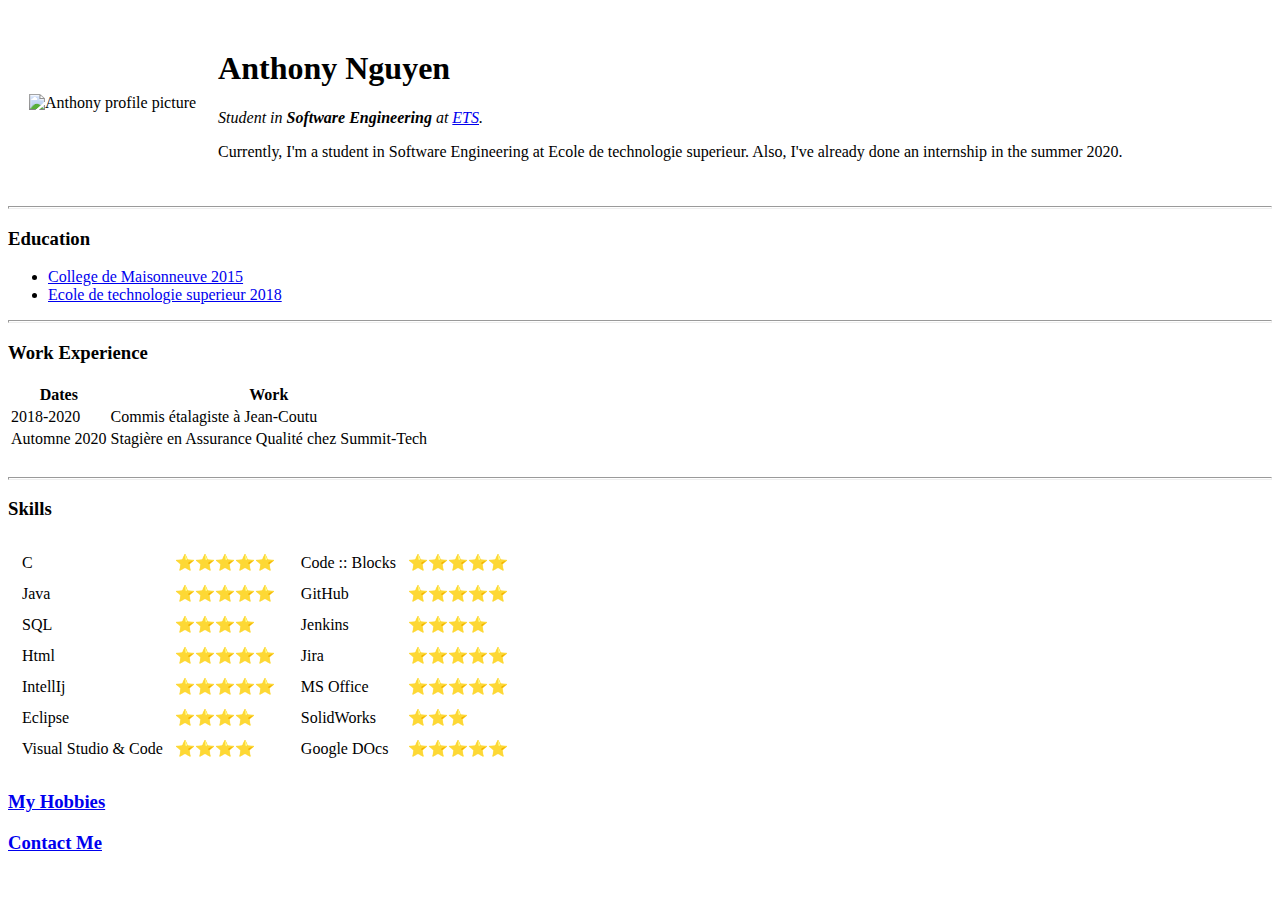
==== index.html @ f61118fb "Add initial cv website files" ====
<!DOCTYPE html>
<html lang="en" dir="ltr">

<head>
  <meta charset="utf-8">
  <title>Anthony's Personal Site</title>
</head>

<body>
  <table cellspacing="20">
    <tr>
      <td><img src="C:\Users\anthony\Documents\Web Development\HTML - Personal Site\circle-cropped_Anthony.png" alt="Anthony profile picture"></td>
      <td>
        <h1>Anthony Nguyen</h1>
        <p><em>Student in <strong>Software Engineering</strong> at <a href="https://www.etsmtl.ca/">ETS</a>.</em></p>
        <p>Currently, I'm a student in Software Engineering at Ecole de technologie
          superieur. Also, I've already done an internship in the summer 2020.</p>
      </td>
    </tr>
  </table>
  <hr size="3" no shade>
  <h3>Education</h3>
  <ul>
    <li><a href="https://www.cmaisonneuve.qc.ca/">College de Maisonneuve 2015</li></a>
    <li><a href="https://www.etsmtl.ca/">Ecole de technologie superieur 2018</li></a>
  </ul>
  <hr size="3">
  <h3>Work Experience</h3>
  <table>
    <thead>
      <tr>
        <th>Dates</th>
        <th>Work</th>
      </tr>
    </thead>
    <tbody>

    </tbody>
    <tfoot>

    </tfoot>
    <tr>
      <td>2018-2020</td>
      <td>Commis étalagiste à Jean-Coutu</td>
    </tr>
    <tr>
      <td>Automne 2020</td>
      <td>Stagière en Assurance Qualité chez Summit-Tech</td>
    </tr>
  </table>
  <br>
  <hr size="3">
  <h3>Skills</h3>
  <table>
    <td>
      <table cellspacing="10">
        <tr>
          <td>C</td>
          <td>⭐⭐⭐⭐⭐</td>
        </tr>
        </tr>
        <tr>
          <td>Java</td>
          <td>⭐⭐⭐⭐⭐</td>
        </tr>
        <tr>
          <td>SQL</td>
          <td>⭐⭐⭐⭐</td>
        </tr>
        <tr>
          <td>Html</td>
          <td>⭐⭐⭐⭐⭐</td>
        </tr>
        <tr>
          <td>IntellIj</td>
          <td>⭐⭐⭐⭐⭐</td>
        </tr>
        <tr>
          <td>Eclipse</td>
          <td>⭐⭐⭐⭐</td>
        </tr>
        <tr>
          <td>Visual Studio & Code</td>
          <td>⭐⭐⭐⭐</td>
        </tr>
      </table>
    </td>

    <td>
      <table cellspacing="10">
        <tr>
          <td>Code :: Blocks</td>
          <td>⭐⭐⭐⭐⭐</td>
        </tr>
        </tr>
        <tr>
          <td>GitHub</td>
          <td>⭐⭐⭐⭐⭐</td>
        </tr>
        <tr>
          <td>Jenkins</td>
          <td>⭐⭐⭐⭐</td>
        </tr>
        <tr>
          <td>Jira</td>
          <td>⭐⭐⭐⭐⭐</td>
        </tr>
        <tr>
          <td>MS Office</td>
          <td>⭐⭐⭐⭐⭐</td>
        </tr>
        <tr>
          <td>SolidWorks</td>
          <td>⭐⭐⭐</td>
        </tr>
        <tr>
          <td>Google DOcs</td>
          <td>⭐⭐⭐⭐⭐</td>
        </tr>
      </table>
    </td>
  </table>


  <h3><a href="hobbies.html">My Hobbies</a></h3>
  <h3><a href="ContactMe.html">Contact Me</a></h3>
</body>

</html>
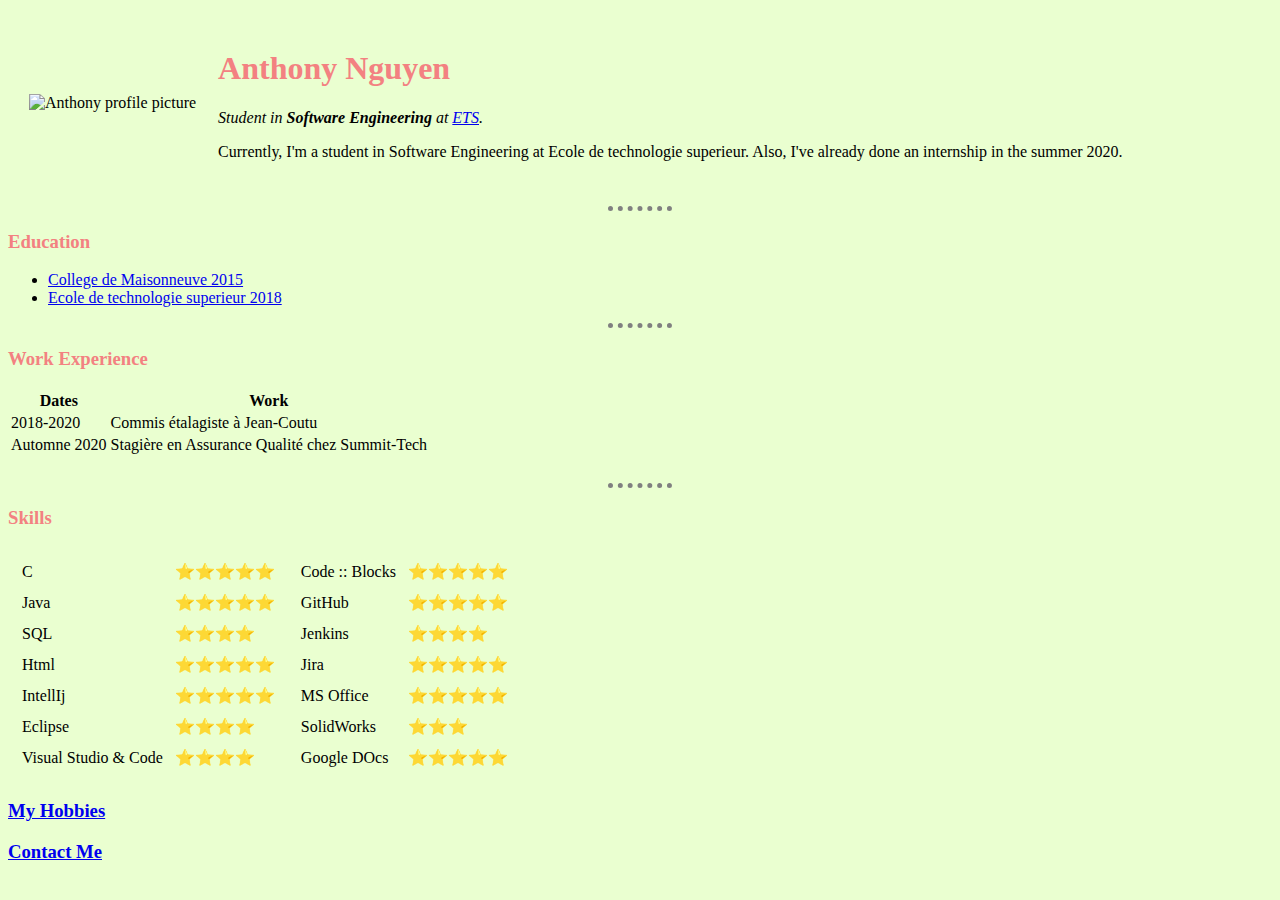
==== commit 40890d29: "added back" ====
--- a/index.html
+++ b/index.html
@@ -1,129 +1,129 @@
-<!DOCTYPE html>
-<html lang="en" dir="ltr">
-
-<head>
-  <meta charset="utf-8">
-  <title>Anthony's Personal Site</title>
-</head>
-
-<body>
-  <table cellspacing="20">
-    <tr>
-      <td><img src="C:\Users\anthony\Documents\Web Development\HTML - Personal Site\circle-cropped_Anthony.png" alt="Anthony profile picture"></td>
-      <td>
-        <h1>Anthony Nguyen</h1>
-        <p><em>Student in <strong>Software Engineering</strong> at <a href="https://www.etsmtl.ca/">ETS</a>.</em></p>
-        <p>Currently, I'm a student in Software Engineering at Ecole de technologie
-          superieur. Also, I've already done an internship in the summer 2020.</p>
-      </td>
-    </tr>
-  </table>
-  <hr size="3" no shade>
-  <h3>Education</h3>
-  <ul>
-    <li><a href="https://www.cmaisonneuve.qc.ca/">College de Maisonneuve 2015</li></a>
-    <li><a href="https://www.etsmtl.ca/">Ecole de technologie superieur 2018</li></a>
-  </ul>
-  <hr size="3">
-  <h3>Work Experience</h3>
-  <table>
-    <thead>
-      <tr>
-        <th>Dates</th>
-        <th>Work</th>
-      </tr>
-    </thead>
-    <tbody>
-
-    </tbody>
-    <tfoot>
-
-    </tfoot>
-    <tr>
-      <td>2018-2020</td>
-      <td>Commis étalagiste à Jean-Coutu</td>
-    </tr>
-    <tr>
-      <td>Automne 2020</td>
-      <td>Stagière en Assurance Qualité chez Summit-Tech</td>
-    </tr>
-  </table>
-  <br>
-  <hr size="3">
-  <h3>Skills</h3>
-  <table>
-    <td>
-      <table cellspacing="10">
-        <tr>
-          <td>C</td>
-          <td>⭐⭐⭐⭐⭐</td>
-        </tr>
-        </tr>
-        <tr>
-          <td>Java</td>
-          <td>⭐⭐⭐⭐⭐</td>
-        </tr>
-        <tr>
-          <td>SQL</td>
-          <td>⭐⭐⭐⭐</td>
-        </tr>
-        <tr>
-          <td>Html</td>
-          <td>⭐⭐⭐⭐⭐</td>
-        </tr>
-        <tr>
-          <td>IntellIj</td>
-          <td>⭐⭐⭐⭐⭐</td>
-        </tr>
-        <tr>
-          <td>Eclipse</td>
-          <td>⭐⭐⭐⭐</td>
-        </tr>
-        <tr>
-          <td>Visual Studio & Code</td>
-          <td>⭐⭐⭐⭐</td>
-        </tr>
-      </table>
-    </td>
-
-    <td>
-      <table cellspacing="10">
-        <tr>
-          <td>Code :: Blocks</td>
-          <td>⭐⭐⭐⭐⭐</td>
-        </tr>
-        </tr>
-        <tr>
-          <td>GitHub</td>
-          <td>⭐⭐⭐⭐⭐</td>
-        </tr>
-        <tr>
-          <td>Jenkins</td>
-          <td>⭐⭐⭐⭐</td>
-        </tr>
-        <tr>
-          <td>Jira</td>
-          <td>⭐⭐⭐⭐⭐</td>
-        </tr>
-        <tr>
-          <td>MS Office</td>
-          <td>⭐⭐⭐⭐⭐</td>
-        </tr>
-        <tr>
-          <td>SolidWorks</td>
-          <td>⭐⭐⭐</td>
-        </tr>
-        <tr>
-          <td>Google DOcs</td>
-          <td>⭐⭐⭐⭐⭐</td>
-        </tr>
-      </table>
-    </td>
-  </table>
-
-
-  <h3><a href="hobbies.html">My Hobbies</a></h3>
-  <h3><a href="ContactMe.html">Contact Me</a></h3>
-</body>
-
-</html>
+<!DOCTYPE html>
+<html lang="en" dir="ltr">
+<head>
+  <meta charset="utf-8">
+  <title>Anthony's Personal Site</title>
+  <link rel="stylesheet" href="..\css\styles.css">
+</head>
+
+<body>
+  <table cellspacing="20">
+    <tr>
+      <td><img src="C:\Users\anthony\Documents\Web Development\images\circle-cropped_Anthony.png" alt="Anthony profile picture"></td>
+      <td>
+        <h1>Anthony Nguyen</h1>
+        <p><em>Student in <strong>Software Engineering</strong> at <a href="https://www.etsmtl.ca/">ETS</a>.</em></p>
+        <p>Currently, I'm a student in Software Engineering at Ecole de technologie
+          superieur. Also, I've already done an internship in the summer 2020.</p>
+      </td>
+    </tr>
+  </table>
+  <hr size="3" no shade>
+  <h3>Education</h3>
+  <ul>
+    <li><a href="https://www.cmaisonneuve.qc.ca/">College de Maisonneuve 2015</li></a>
+    <li><a href="https://www.etsmtl.ca/">Ecole de technologie superieur 2018</li></a>
+  </ul>
+  <hr size="3">
+  <h3>Work Experience</h3>
+  <table>
+    <thead>
+      <tr>
+        <th>Dates</th>
+        <th>Work</th>
+      </tr>
+    </thead>
+    <tbody>
+
+    </tbody>
+    <tfoot>
+
+    </tfoot>
+    <tr>
+      <td>2018-2020</td>
+      <td>Commis étalagiste à Jean-Coutu</td>
+    </tr>
+    <tr>
+      <td>Automne 2020</td>
+      <td>Stagière en Assurance Qualité chez Summit-Tech</td>
+    </tr>
+  </table>
+  <br>
+  <hr size="3">
+  <h3>Skills</h3>
+  <table>
+    <td>
+      <table cellspacing="10">
+        <tr>
+          <td>C</td>
+          <td>⭐⭐⭐⭐⭐</td>
+        </tr>
+        </tr>
+        <tr>
+          <td>Java</td>
+          <td>⭐⭐⭐⭐⭐</td>
+        </tr>
+        <tr>
+          <td>SQL</td>
+          <td>⭐⭐⭐⭐</td>
+        </tr>
+        <tr>
+          <td>Html</td>
+          <td>⭐⭐⭐⭐⭐</td>
+        </tr>
+        <tr>
+          <td>IntellIj</td>
+          <td>⭐⭐⭐⭐⭐</td>
+        </tr>
+        <tr>
+          <td>Eclipse</td>
+          <td>⭐⭐⭐⭐</td>
+        </tr>
+        <tr>
+          <td>Visual Studio & Code</td>
+          <td>⭐⭐⭐⭐</td>
+        </tr>
+      </table>
+    </td>
+
+    <td>
+      <table cellspacing="10">
+        <tr>
+          <td>Code :: Blocks</td>
+          <td>⭐⭐⭐⭐⭐</td>
+        </tr>
+        </tr>
+        <tr>
+          <td>GitHub</td>
+          <td>⭐⭐⭐⭐⭐</td>
+        </tr>
+        <tr>
+          <td>Jenkins</td>
+          <td>⭐⭐⭐⭐</td>
+        </tr>
+        <tr>
+          <td>Jira</td>
+          <td>⭐⭐⭐⭐⭐</td>
+        </tr>
+        <tr>
+          <td>MS Office</td>
+          <td>⭐⭐⭐⭐⭐</td>
+        </tr>
+        <tr>
+          <td>SolidWorks</td>
+          <td>⭐⭐⭐</td>
+        </tr>
+        <tr>
+          <td>Google DOcs</td>
+          <td>⭐⭐⭐⭐⭐</td>
+        </tr>
+      </table>
+    </td>
+  </table>
+
+
+  <h3><a href="hobbies.html">My Hobbies</a></h3>
+  <h3><a href="ContactMe.html">Contact Me</a></h3>
+</body>
+
+</html>
